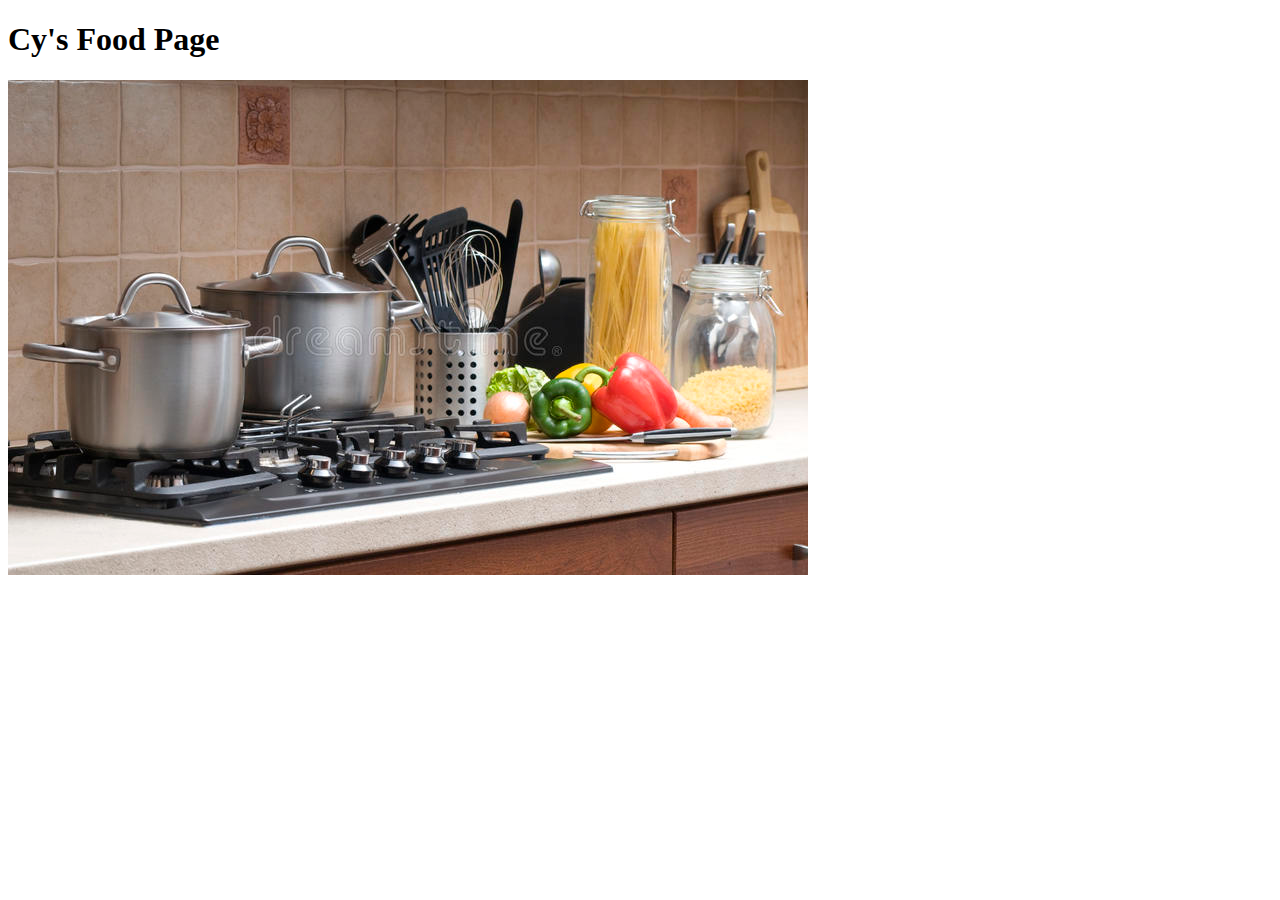
==== index.html @ 46b04d6a "added jpgs and an index.html file" ====
<!DOCTYPE html>
<html lang="en">
  <head>
    <meta charset="UTF-8" />

    <title>Odin Recipes</title>
  </head>
  <body>
    <h1>Cy's Food Page</h1>
    <img src="img/kitchen1.jpg" alt="prepping jalapenos for poppers!" />
    <p>
        <a href=""></a>
    </p>
  </body>
</html>
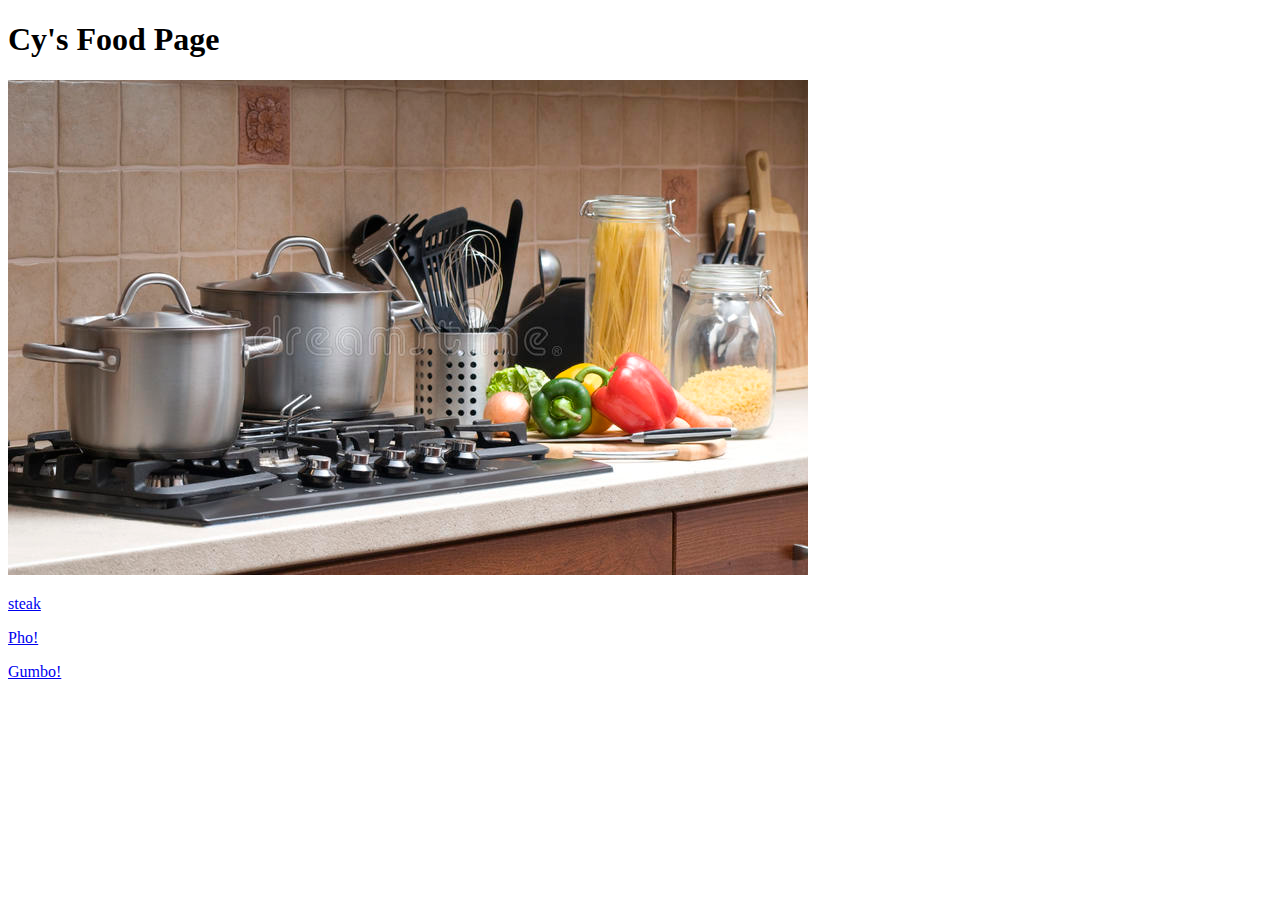
==== commit 65e1914e: "added new pages for 3 recipes. modefied index.html to href each page." ====
--- a/index.html
+++ b/index.html
@@ -9,7 +9,13 @@
     <h1>Cy's Food Page</h1>
     <img src="img/kitchen1.jpg" alt="prepping jalapenos for poppers!" />
     <p>
-        <a href=""></a>
+      <a href="/pages/steak.html">steak</a>
+    </p>
+    <p>
+      <a href="/pages/pho.html">Pho!</a>
+    </p>
+    <p>
+      <a href="/pages/gumbo.html">Gumbo!</a>
     </p>
   </body>
 </html>
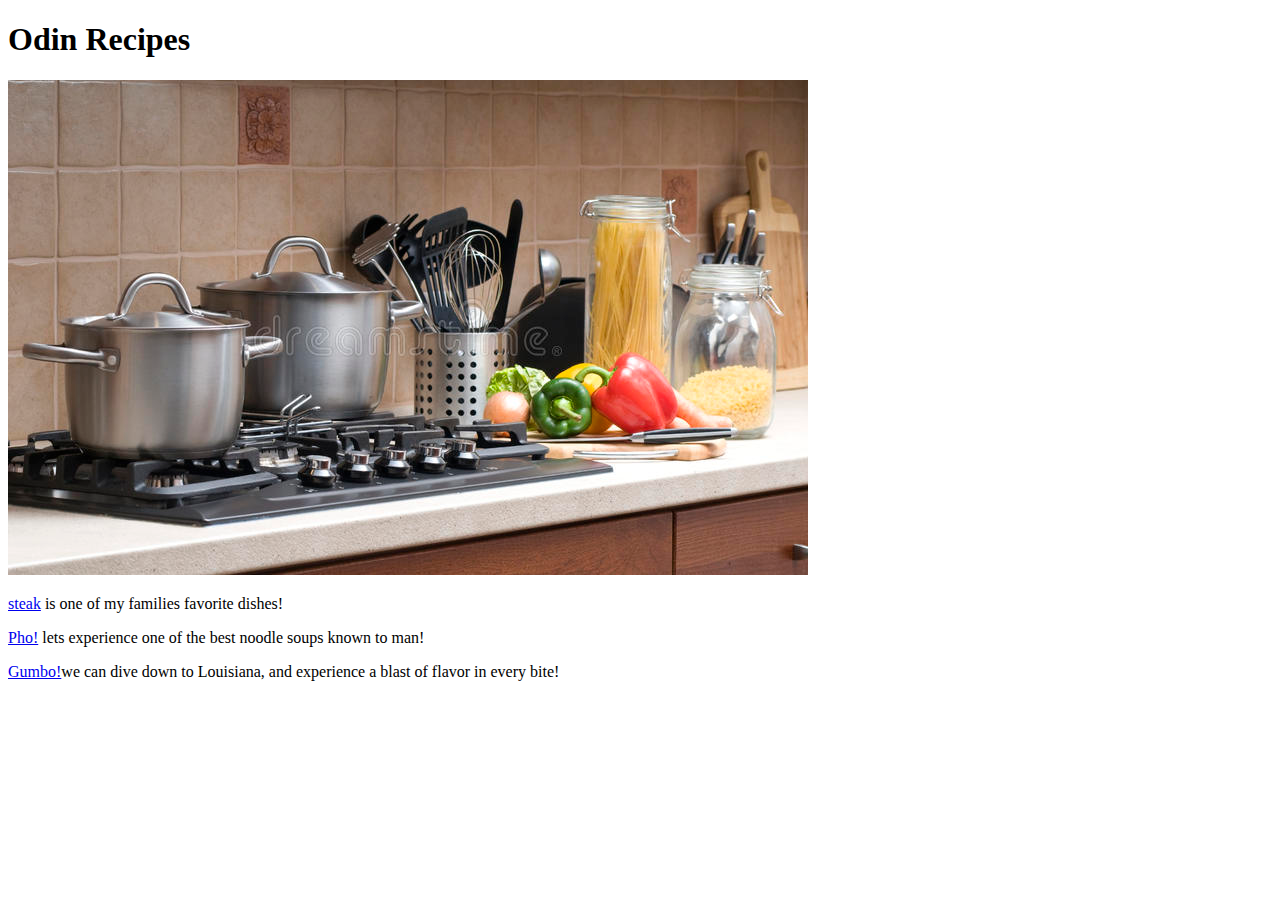
==== commit c1745c63: "added more context to index.html file. renamed pages file to recipes" ====
--- a/index.html
+++ b/index.html
@@ -3,19 +3,22 @@
   <head>
     <meta charset="UTF-8" />
 
-    <title>Odin Recipes</title>
+    <title>Cyrus' Cooking</title>
   </head>
   <body>
-    <h1>Cy's Food Page</h1>
+    <h1>Odin Recipes</h1>
     <img src="img/kitchen1.jpg" alt="prepping jalapenos for poppers!" />
     <p>
-      <a href="/pages/steak.html">steak</a>
+      <a href="/recipes/steak.html">steak</a> is one of my families favorite
+      dishes!
     </p>
     <p>
-      <a href="/pages/pho.html">Pho!</a>
+      <a href="/recipes/pho.html">Pho!</a> lets experience one of the best
+      noodle soups known to man!
     </p>
     <p>
-      <a href="/pages/gumbo.html">Gumbo!</a>
+      <a href="/recipes/gumbo.html">Gumbo!</a>we can dive down to Louisiana, and
+      experience a blast of flavor in every bite!
     </p>
   </body>
 </html>
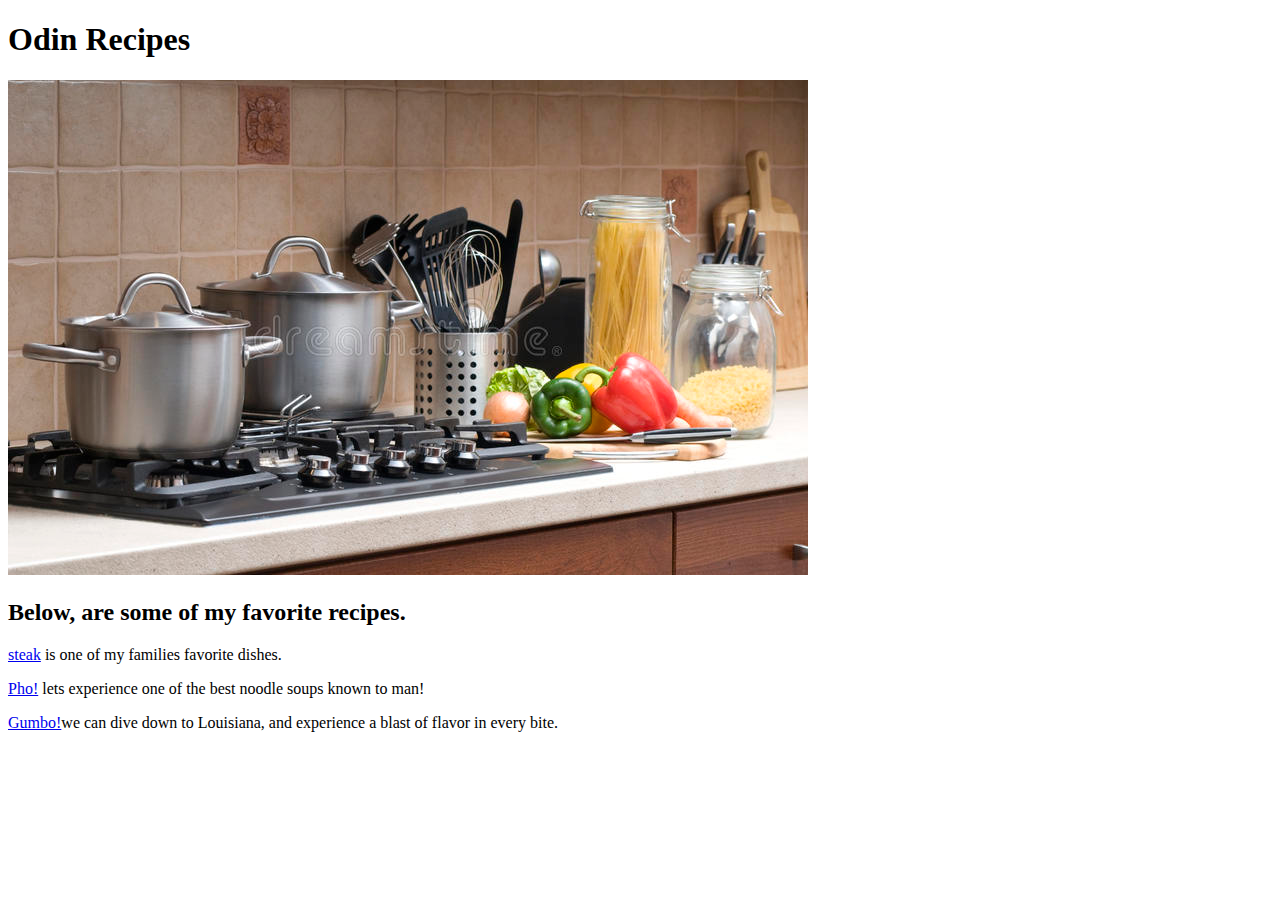
==== commit ec6c1a93: "corrected errors in steak.html. added structure to gumbo&pho.html moddified index.html" ====
--- a/index.html
+++ b/index.html
@@ -9,8 +9,9 @@
     <h1>Odin Recipes</h1>
     <img src="img/kitchen1.jpg" alt="prepping jalapenos for poppers!" />
     <p>
+      <h2>Below, are some of my favorite recipes.</h2>
       <a href="/recipes/steak.html">steak</a> is one of my families favorite
-      dishes!
+      dishes.
     </p>
     <p>
       <a href="/recipes/pho.html">Pho!</a> lets experience one of the best
@@ -18,7 +19,7 @@
     </p>
     <p>
       <a href="/recipes/gumbo.html">Gumbo!</a>we can dive down to Louisiana, and
-      experience a blast of flavor in every bite!
+      experience a blast of flavor in every bite.
     </p>
   </body>
 </html>
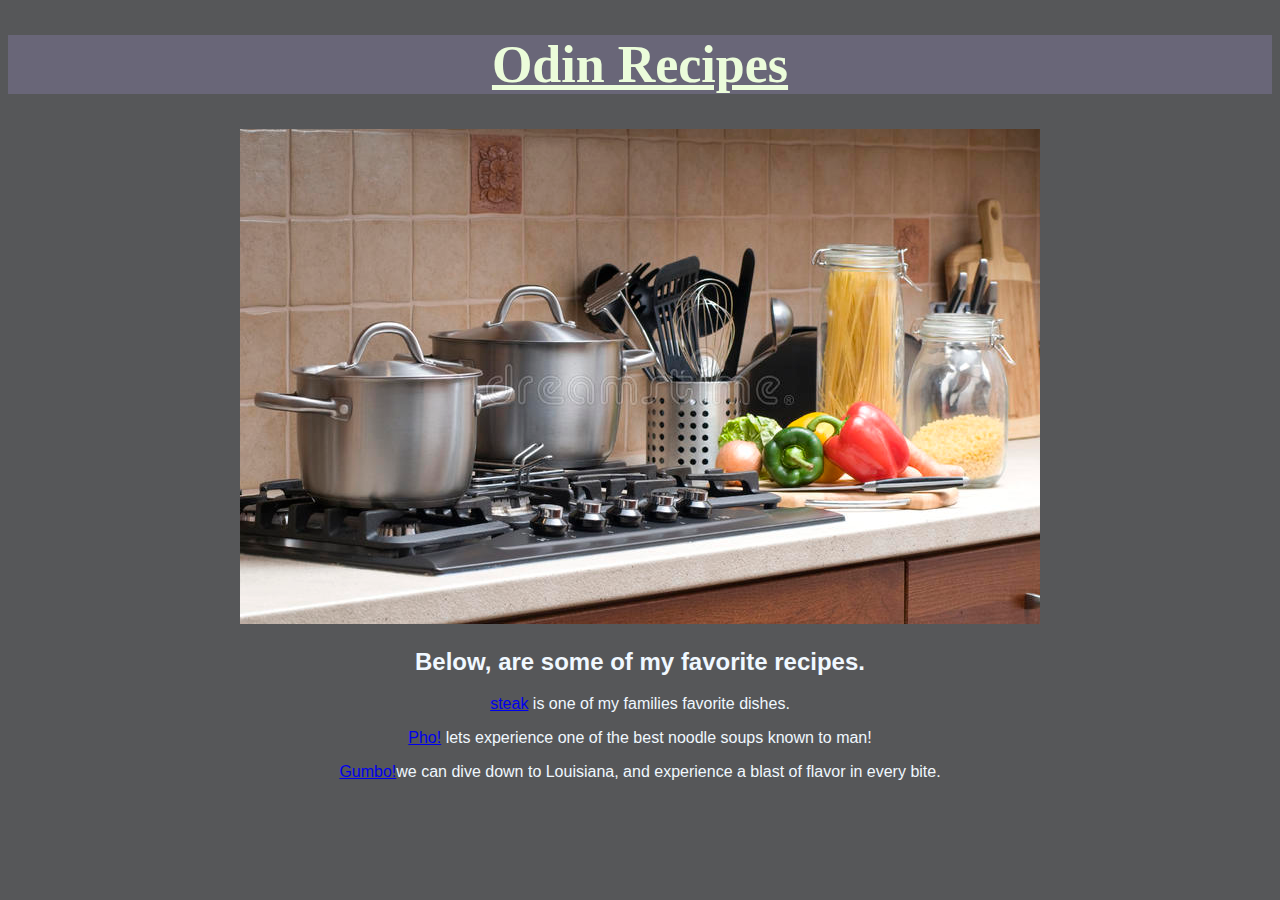
==== commit e1be2e31: "changed color added css file, started modding files with color." ====
--- a/index.html
+++ b/index.html
@@ -2,11 +2,11 @@
 <html lang="en">
   <head>
     <meta charset="UTF-8" />
-
     <title>Cyrus' Cooking</title>
+    <link rel="stylesheet" href="styles.css">
   </head>
   <body>
-    <h1>Odin Recipes</h1>
+    <h1 class="head1">Odin Recipes</h1>
     <img src="img/kitchen1.jpg" alt="prepping jalapenos for poppers!" />
     <p>
       <h2>Below, are some of my favorite recipes.</h2>
--- a/styles.css
+++ b/styles.css
@@ -0,0 +1,21 @@
+body {
+    background-color: rgb(86, 87, 89);
+    color: aliceblue;
+    font-family: Arial, Helvetica, sans-serif;
+    text-align: center;
+    align-items: center;
+}
+
+h1 {
+    font-size: 42px;
+    text-decoration: underline;
+    color: rgb(108, 201, 9);
+    background-color: rgb(6, 67, 107);
+   
+}
+.head1 {
+    color: rgb(235, 252, 218);
+    background-color: rgb(105, 102, 120);
+    font-size: 52px;
+    font-family: 'Times New Roman', Times, serif, 'Arial Narrow', Arial, sans-serif;
+}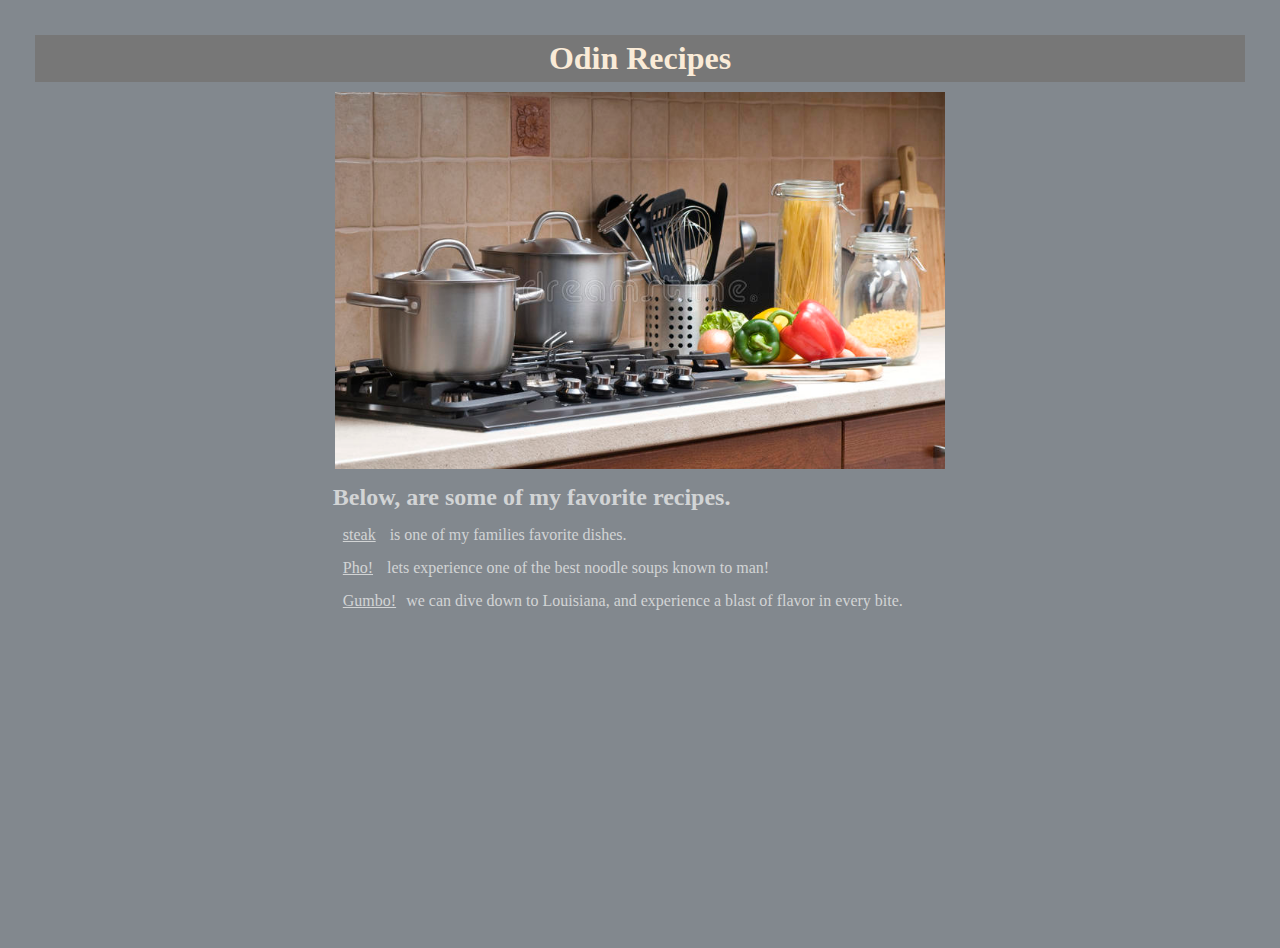
==== commit 864ae291: "redone formatting with divs and classes." ====
--- a/index.html
+++ b/index.html
@@ -3,23 +3,31 @@
   <head>
     <meta charset="UTF-8" />
     <title>Cyrus' Cooking</title>
-    <link rel="stylesheet" href="styles.css">
+    <link rel="stylesheet" href="styles.css" />
   </head>
   <body>
-    <h1 class="head1">Odin Recipes</h1>
-    <img src="img/kitchen1.jpg" alt="prepping jalapenos for poppers!" />
-    <p>
-      <h2>Below, are some of my favorite recipes.</h2>
-      <a href="/recipes/steak.html">steak</a> is one of my families favorite
-      dishes.
-    </p>
-    <p>
-      <a href="/recipes/pho.html">Pho!</a> lets experience one of the best
-      noodle soups known to man!
-    </p>
-    <p>
-      <a href="/recipes/gumbo.html">Gumbo!</a>we can dive down to Louisiana, and
-      experience a blast of flavor in every bite.
-    </p>
+    <div class="container">
+      <h1>Odin Recipes</h1>
+      <img
+        src="img/kitchen1.jpg"
+        alt="prepping jalapenos for poppers!"
+        class="kitchen"
+      />
+      <div class="box1">
+        <h2>Below, are some of my favorite recipes.</h2>
+        <div class="steak">
+          <a href="/recipes/steak.html">steak</a> is one of my families favorite
+          dishes.
+        </div>
+        <div class="pho">
+          <a href="/recipes/pho.html">Pho!</a> lets experience one of the best
+          noodle soups known to man!
+        </div>
+        <div class="gumbo">
+          <a href="/recipes/gumbo.html">Gumbo!</a>we can dive down to Louisiana,
+          and experience a blast of flavor in every bite.
+        </div>
+      </div>
+    </div>
   </body>
 </html>
--- a/styles.css
+++ b/styles.css
@@ -1,21 +1,25 @@
-body {
-    background-color: rgb(86, 87, 89);
-    color: aliceblue;
-    font-family: Arial, Helvetica, sans-serif;
-    text-align: center;
-    align-items: center;
+* {
+  background-color: rgb(130, 136, 142);
+  margin: 5px;
+  padding: 5px;
+  color: rgb(210, 212, 213);
 }
 
 h1 {
-    font-size: 42px;
-    text-decoration: underline;
-    color: rgb(108, 201, 9);
-    background-color: rgb(6, 67, 107);
-   
+  text-align: center;
+  color: antiquewhite;
+  background-color: rgb(119, 119, 119);
 }
-.head1 {
-    color: rgb(235, 252, 218);
-    background-color: rgb(105, 102, 120);
-    font-size: 52px;
-    font-family: 'Times New Roman', Times, serif, 'Arial Narrow', Arial, sans-serif;
-}+
+.kitchen {
+  display: block;
+  margin-left: auto;
+  margin-right: auto;
+  width: 50%;
+}
+.box1 {
+  margin-left: auto;
+  margin-right: auto;
+  padding: 24%;
+  padding-top: 0%;
+}
